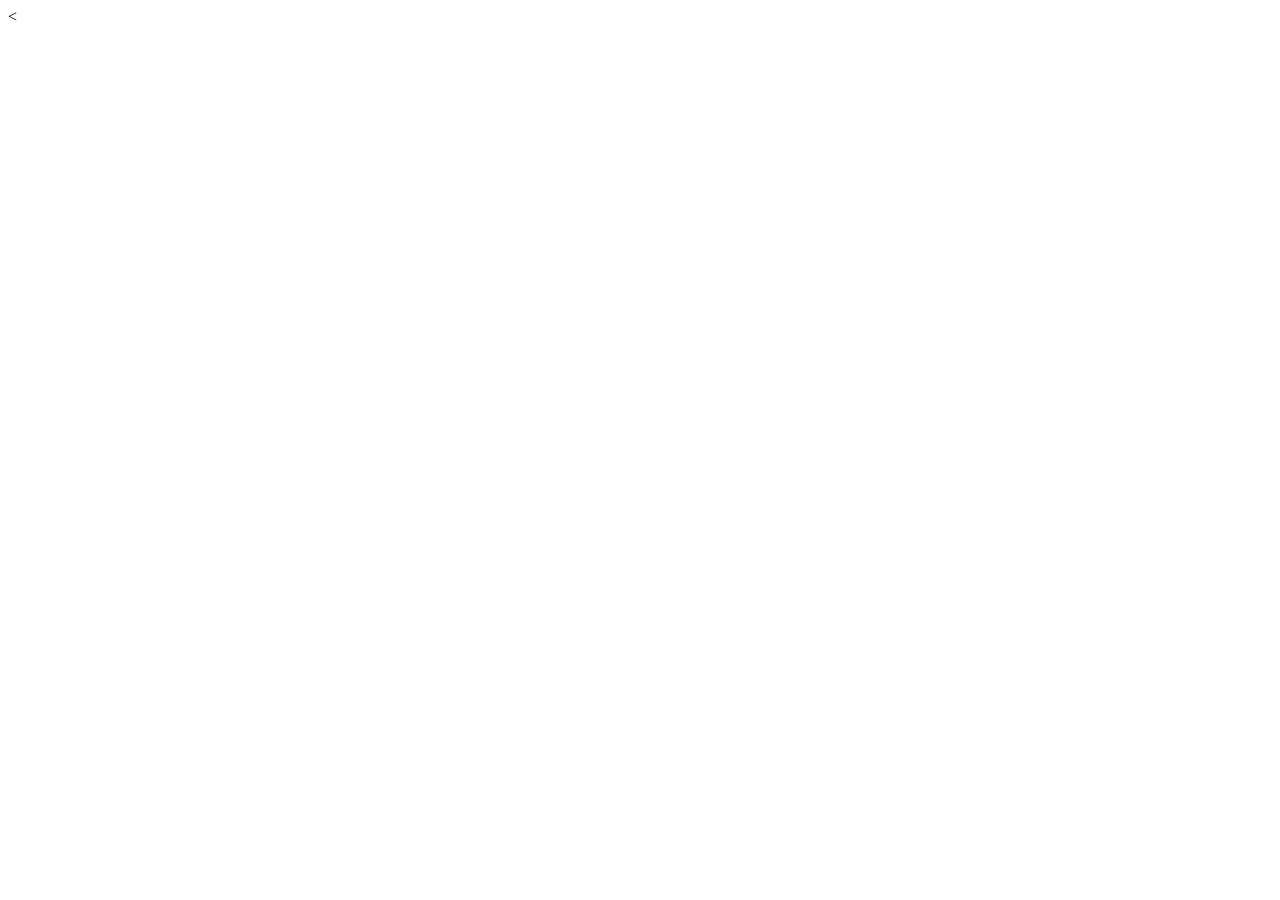
==== detail.html @ 5448a4fd "Added min detail html" ====
<!DOCTYPE html>
<html lang="da" data-theme="light">

<head>
    <meta charset="UTF-8">
    <meta name="viewport" content="width=device-width, initial-scale=1">
    <script src="script.js" defer></script>
    <link rel="stylesheet" href="style.css">
    <title>MyMovies detaljer</title>
</head>

< </body>

</html>
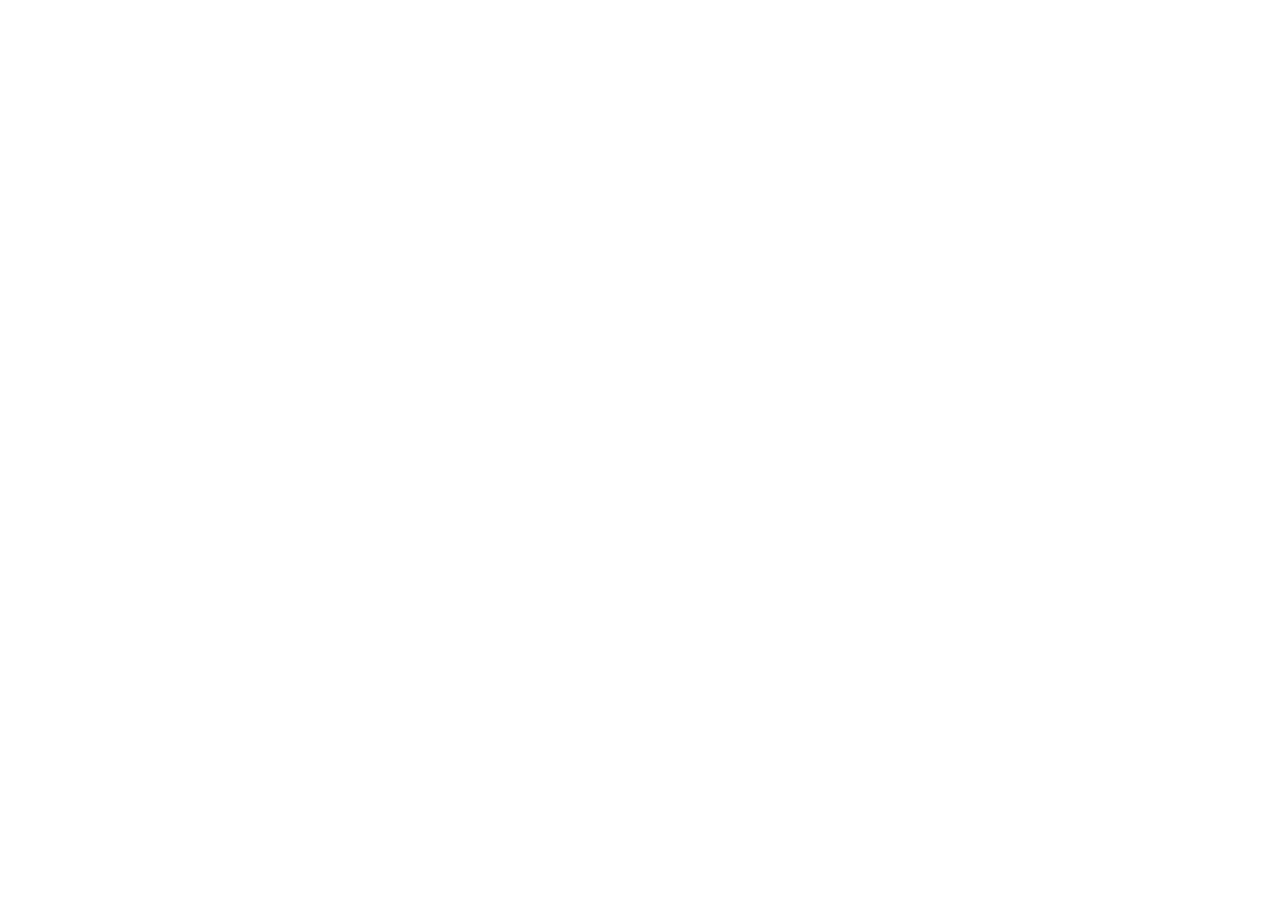
==== commit 42f5d07d: "Added mit id til detail siden" ====
--- a/detail.html
+++ b/detail.html
@@ -1,14 +1,18 @@
 <!DOCTYPE html>
-<html lang="da" data-theme="light">
+<html lang="da">
 
 <head>
     <meta charset="UTF-8">
     <meta name="viewport" content="width=device-width, initial-scale=1">
-    <script src="script.js" defer></script>
+    <script src="js/token.js" defer></script>
+    <script src="js/detail.js" defer></script>
+    <script src="js/script.js" defer></script>
     <link rel="stylesheet" href="style.css">
     <title>MyMovies detaljer</title>
 </head>
 
-< </body>
+<body>
+    <div class="app detail" id="app"></div>
+</body>
 
 </html>
--- a/style.css
+++ b/style.css
@@ -0,0 +1,5 @@
+* {
+    box-sizing: border-box;
+    margin: 0;
+    padding: 0;
+}
